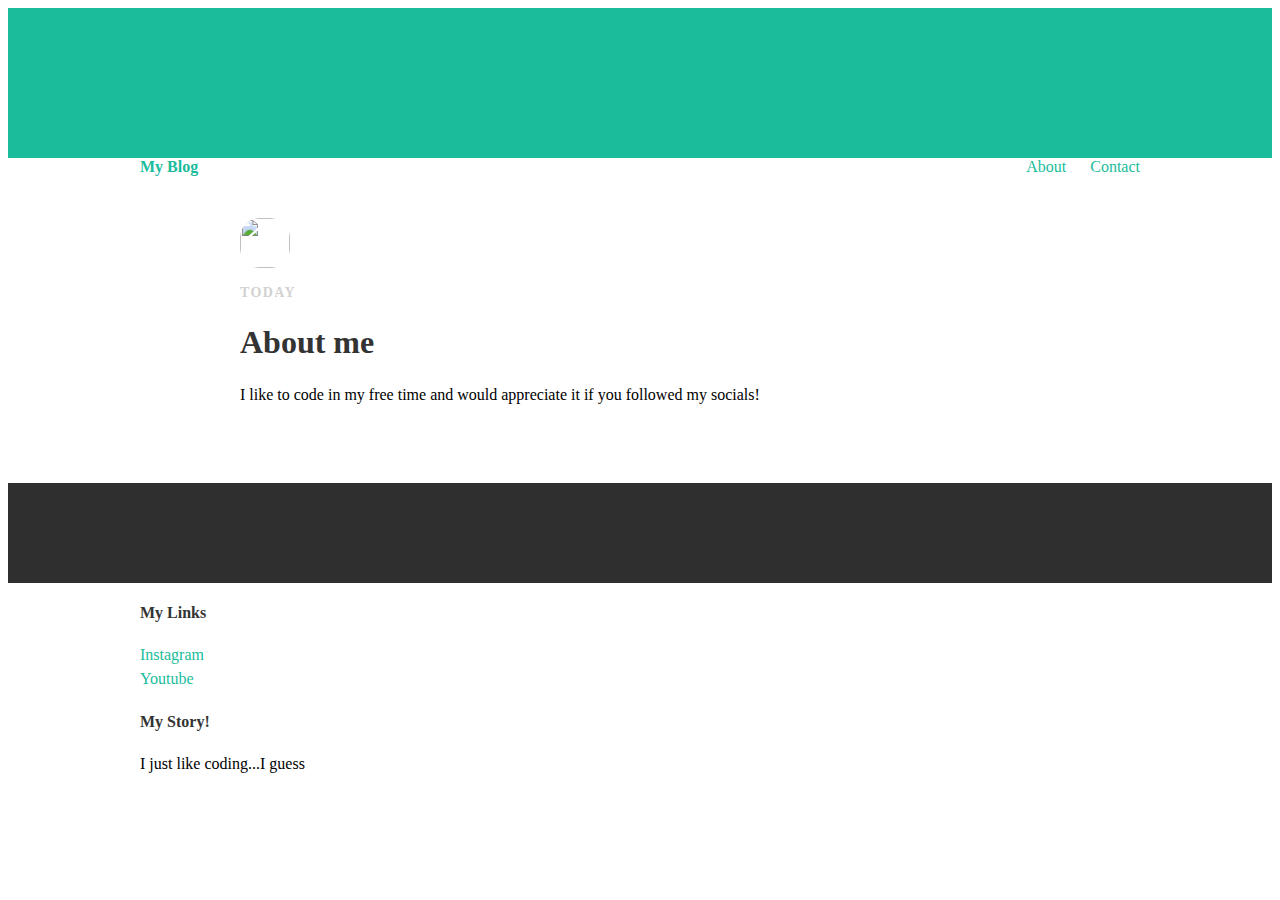
==== index.html @ ebfe1f71 "Add files via upload" ====
<!DOCTYPE HTML>
<html>
 <head> 
  <title>
     My Blog
     </title> 
     <link rel="stylesheet" type="text/css" href="style.css">
 </head> 
 <body>
  <div id="header"></div> 
    <div class="container"> 
     <a id="header-title" href="index2.html">My Blog</a> 
         <ul id="header-nav"> 
      <li> <a href="about.html">About</a></li> 
    <li> <a href="mailto:avaalasmar@gmail.com">Contact</a></li> 
   </ul> 
  </div> 
  <div id="content"> 
   <div class="container"> 
    <div class="post"> 
     <div class="post-author"> 
      <img src="https://cdn.sallysbakingaddiction.com/wp-content/uploads/2013/04/triple-chocolate-cake-4.jpg"> 
      <p class="post-date">Today</p> 
      <h1 class="post- title">About me</h1> 
      <div class="post-content"> 
       <p>I like to code in my free time and would appreciate it if you followed my socials!</p> 
      </div> 
     </div> 
    </div> 
   </div> 
  </div> 
  <div id="footer"></div> 
  <div class="container"> 
   <div class="column"> 
   </div> 
   <h4>My Links</h4> 
   <p> <a href="https://www.instagram.com/fancy_tacoo/?hl=en">Instagram</a> <br> <a href="https://www.youtube.com">Youtube</a> </p> 
   <div class="column"> 
    <h4>My Story!</h4> 
    <p> I just like coding...I guess </p> 
   </div> 
  </div> 
 </body>
</html>
---- style.css ----
@import url(http://fonts.googleapis.com/css?family=Montserrat:400,700)


body{
  color: #555;
  margin: 0;
  font-family: 'Montserrat', sans-serif;
}

#header{
  background-color: #1abc9c;
  height: 150px;
  line-height: 250px;
}

#header-title{
  display: block;
  float: left;
  
  font-size; 20px;
  font-weight: bold;
}

#header-nav{
  display: block;
  float: right;
  margin-top: 0;
}

#header-nav li{
  display: inline;
  padding-left: 20px;
}

.container{
  max-width: 1000px;
  margin: 0 auto;
}

#header a{
  color: white;
  text-decoration: none;
  text-transform: uppercase;
  letter-spacing: 0.1em;
}

#header a:hover{
  color: #222
}

#footer{
  background-color: #2f2f2f;
  padding: 50px 0;
}

.column{
  min-width: 300px
  display: inline-block;
  vertical-align: top;
}

#footer h4{
  color: white;
  text-transform: uppercase;
  letter-spacing: 0.1em;
}

#footer p{
  color: white;
}

a{
  color: #1abc9c;
  text-decoration: none;
}

a:hover{
  color: #F6A623;
  
}

.post{
  max-width:800px;
  margin: 0 auto;
  padding: 60px 0;
  
}

.post-author img{
  width: 50px;
  height: 50px;
  vertical-align: middle;
}

.post-author span{
  margin-left: 16px;
}

.post-date{
  color: #D2D2D2;
  font-size: 14px;
  font-weight: bold;
  text-transform: uppercase;
  letter-spacing: 0.1em;
}
h1, h2, h3, h4{
  color: #333;
}
p{
  line-height: 1.5;
}
.post, .about{
  max-width: 800px;
  margin: 0 auto;
  padding: 60px 0;
}

.post-author img{
  border-radius: 20px;
}
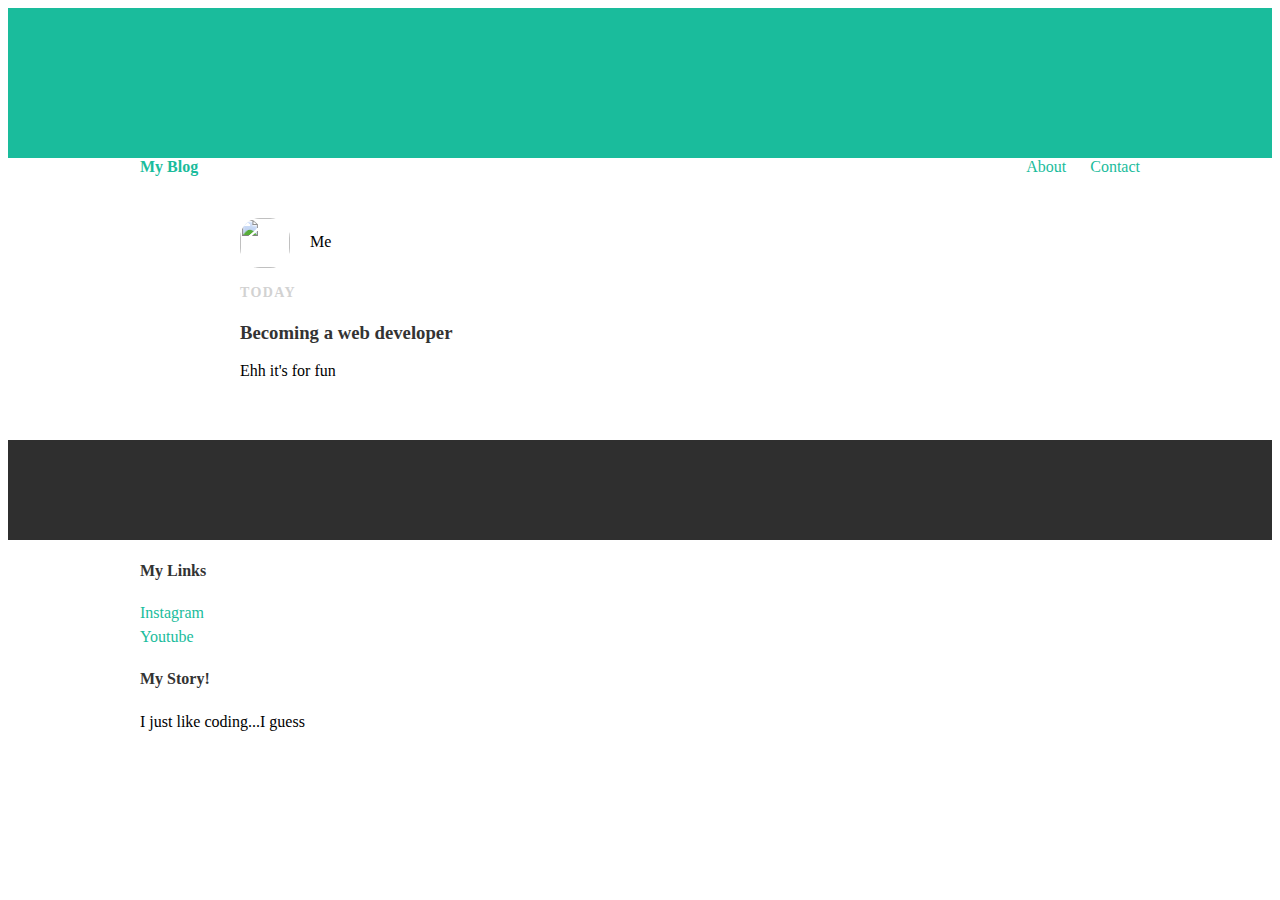
==== commit 4a5442ca: "Rename index2.html to index.html" ====
--- a/index.html
+++ b/index.html
@@ -1,18 +1,18 @@
-<!DOCTYPE HTML>
+<!<!DOCTYPE HTML>
 <html>
  <head> 
   <title>
      My Blog
-     </title> 
-     <link rel="stylesheet" type="text/css" href="style.css">
+  </title> 
+  <link rel="stylesheet" type="text/css" href="style.css"> 
  </head> 
- <body>
+ <body> 
   <div id="header"></div> 
     <div class="container"> 
-     <a id="header-title" href="index2.html">My Blog</a> 
-         <ul id="header-nav"> 
-      <li> <a href="about.html">About</a></li> 
-    <li> <a href="mailto:avaalasmar@gmail.com">Contact</a></li> 
+     <a id="header-title" href="index2.html">My Blog</a>
+       <ul id="header-nav"> 
+        <li> <a href="about.html">About</a></li> 
+      <li> <a href="mailto:avaalasmar@gmail.com">Contact</a></li> 
    </ul> 
   </div> 
   <div id="content"> 
@@ -20,10 +20,11 @@
     <div class="post"> 
      <div class="post-author"> 
       <img src="https://cdn.sallysbakingaddiction.com/wp-content/uploads/2013/04/triple-chocolate-cake-4.jpg"> 
+      <span>Me</span> 
       <p class="post-date">Today</p> 
-      <h1 class="post- title">About me</h1> 
-      <div class="post-content"> 
-       <p>I like to code in my free time and would appreciate it if you followed my socials!</p> 
+      <h3 class="post- title">Becoming a web developer</h3> 
+      <div class="post-content">
+        Ehh it's for fun 
       </div> 
      </div> 
     </div> 
@@ -34,11 +35,11 @@
    <div class="column"> 
    </div> 
    <h4>My Links</h4> 
-   <p> <a href="https://www.instagram.com/fancy_tacoo/?hl=en">Instagram</a> <br> <a href="https://www.youtube.com">Youtube</a> </p> 
+   <p> <a href="https://instagram.com/fancy_tacoo">Instagram</a> <br> <a href="https://youtube.com">Youtube</a> </p>
    <div class="column"> 
     <h4>My Story!</h4> 
     <p> I just like coding...I guess </p> 
    </div> 
   </div> 
  </body>
-</html>+</html>
